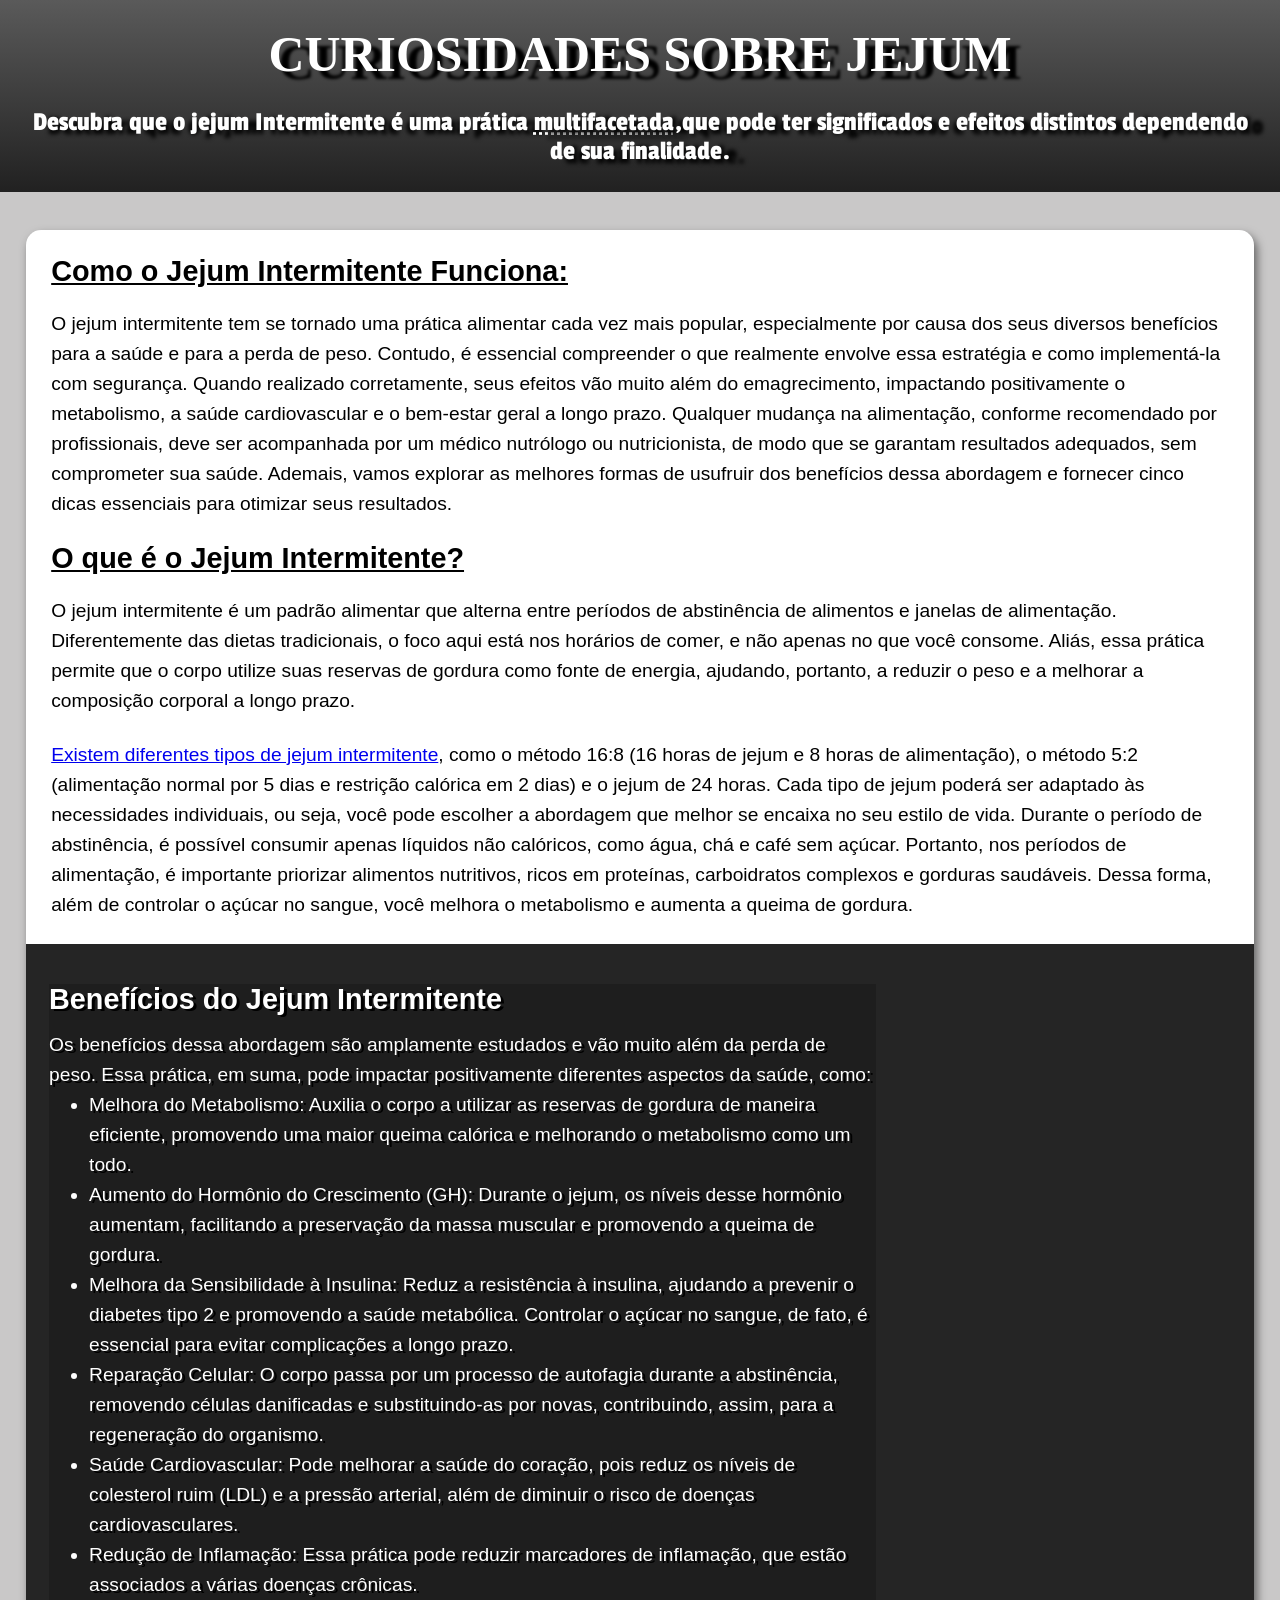
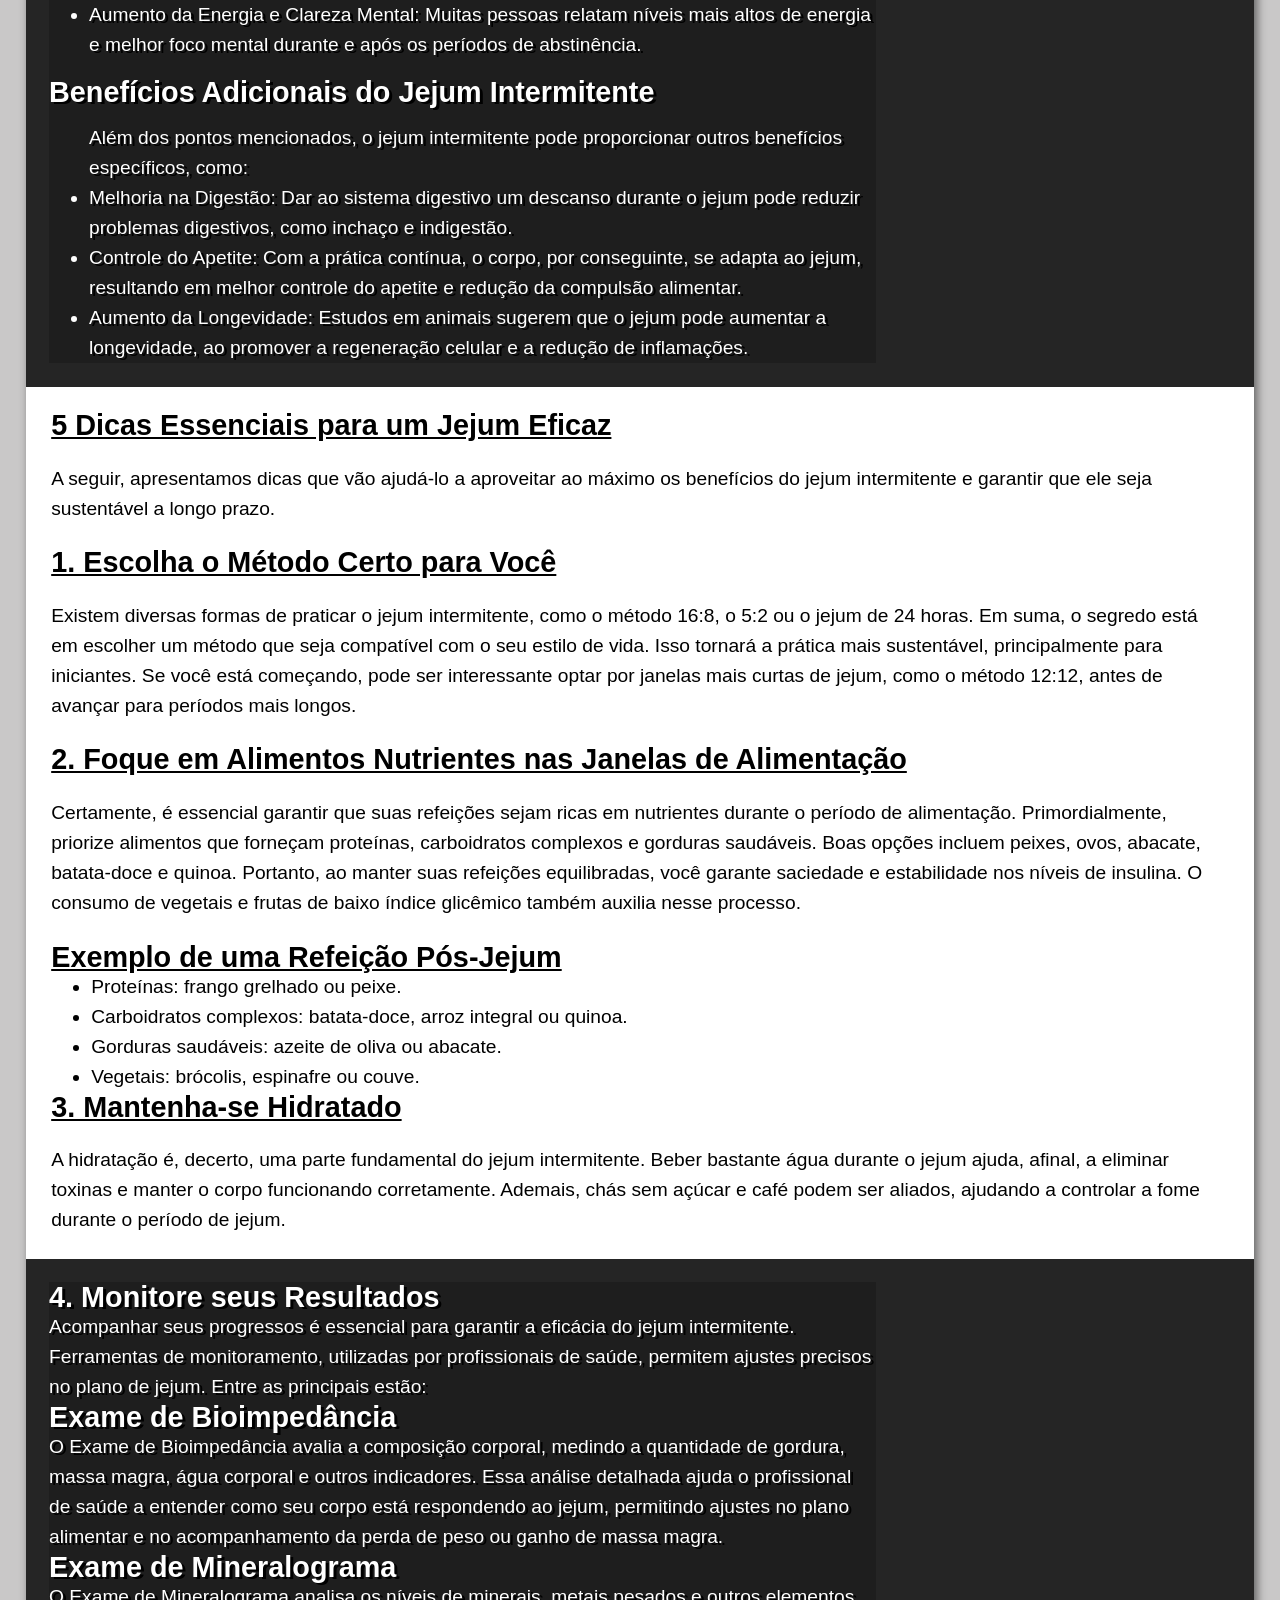
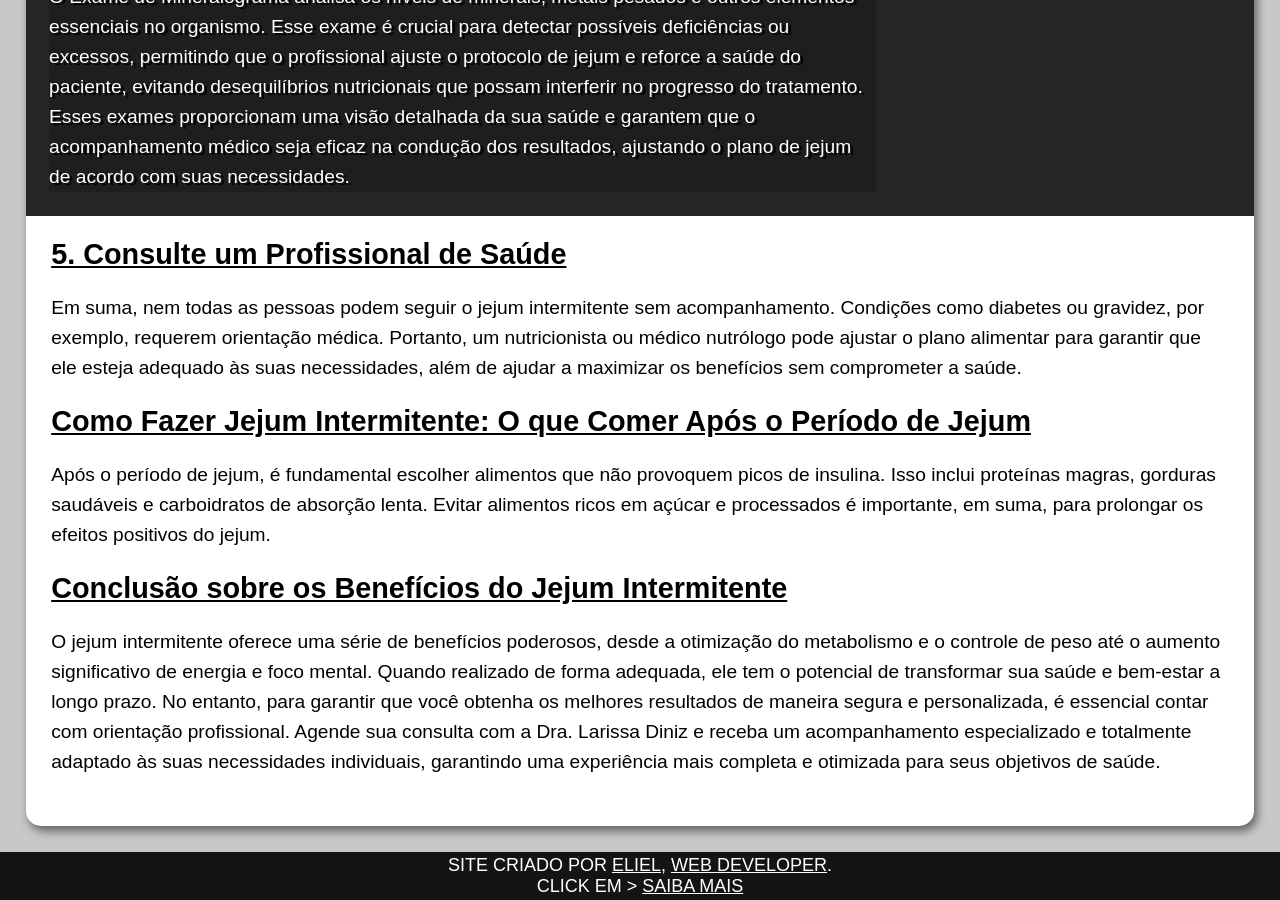
==== index.html @ 22963c3f "commit" ====
<!DOCTYPE html>
<html lang="pt-br">
<head>
    <meta charset="UTF-8">
    <meta name="viewport" content="width=device-width, initial-scale=1.0">
    <link rel="stylesheet" href="style.css">
    <link rel="shortcut icon" href="imagens/jejum.png" type="image/x-icon">
    <title>Jejum</title>
</head>
<body>
    <header>
            <h1>CURIOSIDADES SOBRE JEJUM </h1>
            <p>Descubra que o jejum Intermitente é uma prática <abbr title="relativo á ou que possui características variadas e peculiares.">multifacetada</abbr>,que pode ter significados e efeitos distintos dependendo de sua finalidade. </p>
    </header>
    <main>
        <h2>Como o Jejum Intermitente Funciona:</h2>
        <p>
            O jejum intermitente tem se tornado uma prática alimentar cada vez mais popular, especialmente por causa dos seus diversos benefícios para a saúde e para a perda de peso. Contudo, é essencial compreender o que realmente envolve essa estratégia e como implementá-la com segurança. Quando realizado corretamente, seus efeitos vão muito além do emagrecimento, impactando positivamente o metabolismo, a saúde cardiovascular e o bem-estar geral a longo prazo.
        
            Qualquer mudança na alimentação, conforme recomendado por profissionais, deve ser acompanhada por um médico nutrólogo ou nutricionista, de modo que se garantam resultados adequados, sem comprometer sua saúde. Ademais, vamos explorar as melhores formas de usufruir dos benefícios dessa abordagem e fornecer cinco dicas essenciais para otimizar seus resultados.
        </p>
        
        <h2>O que é o Jejum Intermitente?</h2>
        <p>O jejum intermitente é um padrão alimentar que alterna entre períodos de abstinência de alimentos e janelas de alimentação. Diferentemente das dietas tradicionais, o foco aqui está nos horários de comer, e não apenas no que você consome. Aliás, essa prática permite que o corpo utilize suas reservas de gordura como fonte de energia, ajudando, portanto, a reduzir o peso e a melhorar a composição corporal a longo prazo.</p>
        
        <p><a href="#">Existem diferentes tipos de jejum intermitente</a>, como o método 16:8 (16 horas de jejum e 8 horas de alimentação), o método 5:2 (alimentação normal por 5 dias e restrição calórica em 2 dias) e o jejum de 24 horas. Cada tipo de jejum poderá ser adaptado às necessidades individuais, ou seja, você pode escolher a abordagem que melhor se encaixa no seu estilo de vida.
        Durante o período de abstinência, é possível consumir apenas líquidos não calóricos, como água, chá e café sem açúcar. Portanto, nos períodos de alimentação, é importante priorizar alimentos nutritivos, ricos em proteínas, carboidratos complexos e gorduras saudáveis. Dessa forma, além de controlar o açúcar no sangue, você melhora o metabolismo e aumenta a queima de gordura.
        </p>

        <article class="imagem" id="img01" >
            <aside>
                <h2>Benefícios do Jejum Intermitente</h2>
                <p>Os benefícios dessa abordagem são amplamente estudados e vão muito além da perda de peso. Essa prática, em suma, pode impactar positivamente diferentes aspectos da saúde, como:</p>
                   <ul>
                
                   <li>Melhora do Metabolismo: Auxilia o corpo a utilizar as reservas de gordura de maneira eficiente, promovendo uma maior queima calórica e melhorando o metabolismo como um todo.</li>
                   <li>Aumento do Hormônio do Crescimento (GH): Durante o jejum, os níveis desse hormônio aumentam, facilitando a preservação da massa muscular e promovendo a queima de gordura.</li>
                   <li>Melhora da Sensibilidade à Insulina: Reduz a resistência à insulina, ajudando a prevenir o diabetes tipo 2 e promovendo a saúde metabólica. Controlar o açúcar no sangue, de fato, é essencial para evitar complicações a longo prazo.</li>
                   <li>Reparação Celular: O corpo passa por um processo de autofagia durante a abstinência, removendo células danificadas e substituindo-as por novas, contribuindo, assim, para a regeneração do organismo.</li>
                   <li>Saúde Cardiovascular: Pode melhorar a saúde do coração, pois reduz os níveis de colesterol ruim (LDL) e a pressão arterial, além de diminuir o risco de doenças cardiovasculares.</li>
                   <li>Redução de Inflamação: Essa prática pode reduzir marcadores de inflamação, que estão associados a várias doenças crônicas.</li>
                   <li>Aumento da Energia e Clareza Mental: Muitas pessoas relatam níveis mais altos de energia e melhor foco mental durante e após os períodos de abstinência.</li>
                   </ul>
                <h2>Benefícios Adicionais do Jejum Intermitente</h2>
                <ul>
                    Além dos pontos mencionados, o jejum intermitente pode proporcionar outros benefícios específicos, como:
                
                    <li>Melhoria na Digestão: Dar ao sistema digestivo um descanso durante o jejum pode reduzir problemas digestivos, como inchaço e indigestão.</li>
                    <li>Controle do Apetite: Com a prática contínua, o corpo, por conseguinte, se adapta ao jejum, resultando em melhor controle do apetite e redução da compulsão alimentar.</li>
                    <li>Aumento da Longevidade: Estudos em animais sugerem que o jejum pode aumentar a longevidade, ao promover a regeneração celular e a redução de inflamações.</li>
                </ul>
            </aside>
        </article>
    
        <h2>5 Dicas Essenciais para um Jejum Eficaz</h2>
        <p>A seguir, apresentamos dicas que vão ajudá-lo a aproveitar ao máximo os benefícios do jejum intermitente e garantir que ele seja sustentável a longo prazo.</p>
        
        <h2>1. Escolha o Método Certo para Você</h2>
        <p>
            Existem diversas formas de praticar o jejum intermitente, como o método 16:8, o 5:2 ou o jejum de 24 horas. Em suma, o segredo está em escolher um método que seja compatível com o seu estilo de vida. Isso tornará a prática mais sustentável, principalmente para iniciantes. Se você está começando, pode ser interessante optar por janelas mais curtas de jejum, como o método 12:12, antes de avançar para períodos mais longos.
        </p>
        <h2>2. Foque em Alimentos Nutrientes nas Janelas de Alimentação</h2>
        <p>
            Certamente, é essencial garantir que suas refeições sejam ricas em nutrientes durante o período de alimentação. Primordialmente, priorize alimentos que forneçam proteínas, carboidratos complexos e gorduras saudáveis. Boas opções incluem peixes, ovos, abacate, batata-doce e quinoa. Portanto, ao manter suas refeições equilibradas, você garante saciedade e estabilidade nos níveis de insulina. O consumo de vegetais e frutas de baixo índice glicêmico também auxilia nesse processo.
        </p>
        <h2>Exemplo de uma Refeição Pós-Jejum</h2>
        <ul>
            <li>Proteínas: frango grelhado ou peixe.</li>
            <li>Carboidratos complexos: batata-doce, arroz integral ou quinoa.</li>
            <li>Gorduras saudáveis: azeite de oliva ou abacate.</li>
            <li>Vegetais: brócolis, espinafre ou couve.</li>
        </ul>
        <h2>3. Mantenha-se Hidratado</h2>
        <p>A hidratação é, decerto, uma parte fundamental do jejum intermitente. Beber bastante água durante o jejum ajuda, afinal, a eliminar toxinas e manter o corpo funcionando corretamente. Ademais, chás sem açúcar e café podem ser aliados, ajudando a controlar a fome durante o período de jejum.</p>
        
        <div class="imagem" id="img02">
            <aside>
                <h2>4. Monitore seus Resultados</h2>
                <p>Acompanhar seus progressos é essencial para garantir a eficácia do jejum intermitente. Ferramentas de monitoramento, utilizadas por profissionais de saúde, permitem ajustes precisos no plano de jejum. Entre as principais estão:</p>
                
                <h2>Exame de Bioimpedância</h2>
                <p>
                    O Exame de Bioimpedância avalia a composição corporal, medindo a quantidade de gordura, massa magra, água corporal e outros indicadores. Essa análise detalhada ajuda o profissional de saúde a entender como seu corpo está respondendo ao jejum, permitindo ajustes no plano alimentar e no acompanhamento da perda de peso ou ganho de massa magra.
                </p>
                <h2>Exame de Mineralograma</h2>
                <p>O Exame de Mineralograma analisa os níveis de minerais, metais pesados e outros elementos essenciais no organismo. Esse exame é crucial para detectar possíveis deficiências ou excessos, permitindo que o profissional ajuste o protocolo de jejum e reforce a saúde do paciente, evitando desequilíbrios nutricionais que possam interferir no progresso do tratamento.
                
                Esses exames proporcionam uma visão detalhada da sua saúde e garantem que o acompanhamento médico seja eficaz na condução dos resultados, ajustando o plano de jejum de acordo com suas necessidades.</p>
            </aside>
        </div>
        
        <h2>5. Consulte um Profissional de Saúde</h2>
        <p>Em suma, nem todas as pessoas podem seguir o jejum intermitente sem acompanhamento. Condições como diabetes ou gravidez, por exemplo, requerem orientação médica. Portanto, um nutricionista ou médico nutrólogo pode ajustar o plano alimentar para garantir que ele esteja adequado às suas necessidades, além de ajudar a maximizar os benefícios sem comprometer a saúde.</p>
        
        <h2>Como Fazer Jejum Intermitente: O que Comer Após o Período de Jejum</h2>
        <p>
            Após o período de jejum, é fundamental escolher alimentos que não provoquem picos de insulina. Isso inclui proteínas magras, gorduras saudáveis e carboidratos de absorção lenta. Evitar alimentos ricos em açúcar e processados é importante, em suma, para prolongar os efeitos positivos do jejum.
        
        </p>
        <h2>Conclusão sobre os Benefícios do Jejum Intermitente</h2>
        <p>
            O jejum intermitente oferece uma série de benefícios poderosos, desde a otimização do metabolismo e o controle de peso até o aumento significativo de energia e foco mental. Quando realizado de forma adequada, ele tem o potencial de transformar sua saúde e bem-estar a longo prazo.
        
            No entanto, para garantir que você obtenha os melhores resultados de maneira segura e personalizada, é essencial contar com orientação profissional. Agende sua consulta com a Dra. Larissa Diniz e receba um acompanhamento especializado e totalmente adaptado às suas necessidades individuais, garantindo uma experiência mais completa e otimizada para seus objetivos de saúde.
        </p>
    </main>
    
    <footer>
        <p> SITE CRIADO POR <a href="">ELIEL</a>, <a href="">WEB DEVELOPER</a>.</p>
        <p>CLICK EM > <a href="https://pt.wikipedia.org/wiki/Jejum" target="_blank">SAIBA MAIS</a> </p>
    </footer>
</body>
</html>
---- style.css ----
@charset "UTF-8";

    *{
        margin: auto;
        
    }

    @import url('https://fonts.googleapis.com/css2?family=Domine:wght@400..700&family=Merriweather:ital,wght@0,300;0,400;0,700;0,900;1,300;1,400;1,700;1,900&family=Noto+Serif:ital,wght@0,100..900;1,100..900&family=Passion+One:wght@400;700;900&display=swap');

@font-face{
    font-family:'PassionOne-Regular' ;
    src: url(./Fonts/PassionOne-Regular.ttf) 
    format(truetype);

    @import url('https://fonts.googleapis.com/css2?family=Bungee&display=swap');


}
:root{
    --font-destaque:'Bungee-Regular';
    --font-padrao:'PassionOne-Regular';

}
    body{
        font-family: Arial, Helvetica, sans-serif;
        background-color: #c9c8c8;
    }

    header{
        background-image: linear-gradient(to bottom, rgb(90, 90, 90),rgba(0, 0, 0, 0.836));
        color: rgb(255, 255, 255);
        font-size:1.2em;
        text-align: center;
        padding-top:2%;
        margin-bottom: 3%;
    }

    header > h1{
        font-family:var(--font-destaque);
        font-size:2.6em;
        text-shadow: 10px 8px 3px rgb(0, 0, 0);
    }

    header > p{
            padding: 2%;
            padding-bottom:2%;
            font-size: 1.4em;
            font-family:'PassionOne-Regular';
        font-weight: lighter;
            text-shadow: 15px 4px 4px black;
        }



    main{
    background-color: white;
    padding: 2%;
    margin-left: 9%;
    margin-right: 9%;
    line-height: 30px;
    margin: 2%;
    border-radius: 15px ;
    box-shadow: 3px 5px 10px rgba(0, 0, 0, 0.521);

    }

    main > h2{
            font-size:1.8em;
            text-decoration: underline;
        }

    main > p{
        font-size: 1.2em;
        margin-top: 2%;
        margin-bottom:2% ;
    }

    article{
        margin-top: 2%;
        margin-bottom:2% ;
        font-size: 1.2em;
        background-color:rgb(37, 37, 37) ;
        margin-left:-2.18% ;
        margin-right: -2.18%;
        padding: 2%;
        color: #ffffff;
    }

    article#img01{
    background-image: url(imagens/agua-morna-em-jejum-1.jpg);
    background-size: 100% 100%;
    background-attachment: fixed;
    background-repeat: no-repeat;
    background-position: center center;
    position: relative;
    background-size: cover;
    }

    div#img02{
    background-image: url(imagens/bioimpedancia.jpg);
    background-size: 100% 100%;
    background-attachment: fixed;
    background-repeat: no-repeat;
    background-position: center center;
    position: relative;
    background-size: cover;
    }

    div{
        margin-top: 2%;
        margin-bottom:2% ;
        font-size: 1.2em;
        background-color:rgb(37, 37, 37) ;
        margin-left:-2.18% ;
        margin-right: -2.18%;
        padding: 2%;
        color: #ffffff;
    }

    aside{
        background-color: rgba(19, 19, 19, 0.37);
        margin-right: 30%;
        text-shadow: 3px 2px black;
    }

    article h2{
        margin-top: 2%;
        margin-bottom:2% ;
    }

    main > ul{
        font-size: 1.2em;
        font-weight: lighter;
    }

    footer{
        
        background-color: rgba(0, 0, 0, 0.897);
        color: rgb(255, 255, 255);
        font-weight: lighter;
        text-align: center;
        font-size: large;
        padding: 3px;
        
        
    }

    footer a {
        color: rgb(255, 255, 255);
    }

    footer a:hover{
        color: rgb(0, 217, 255);
    }
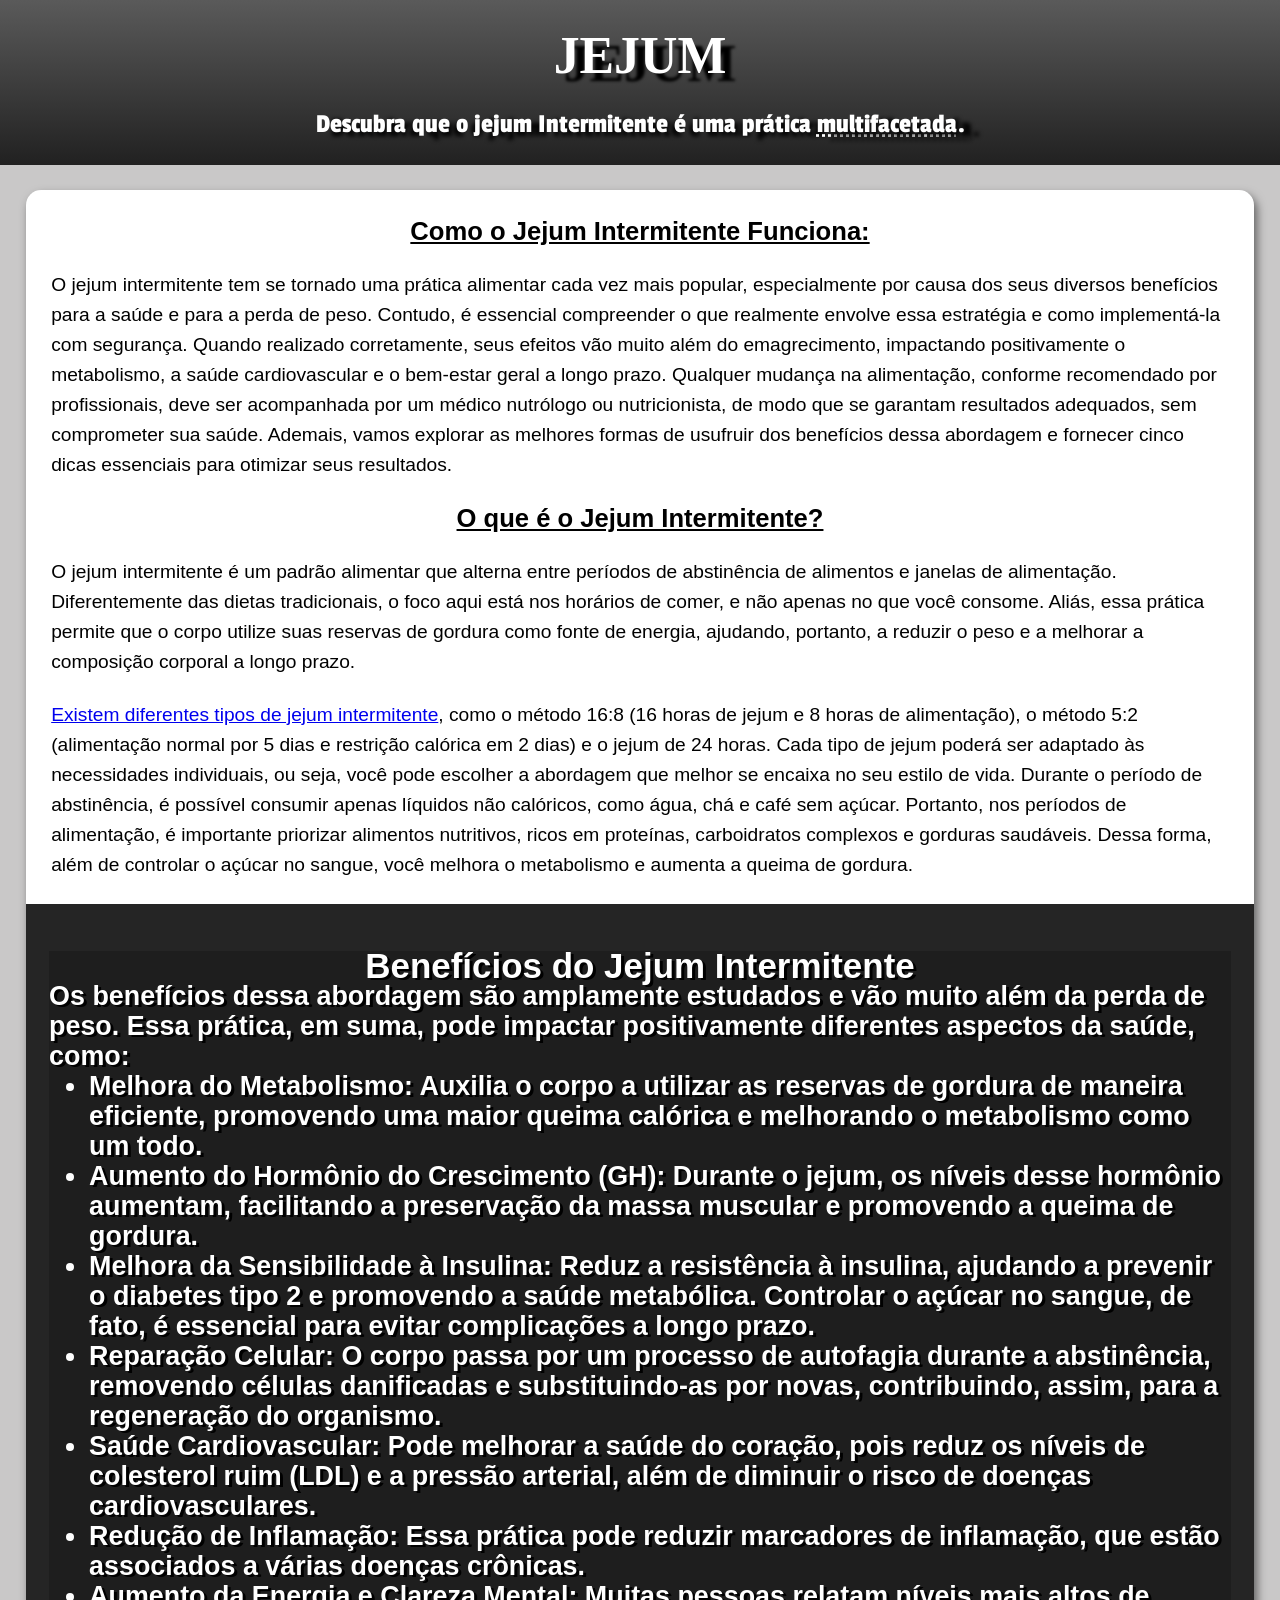
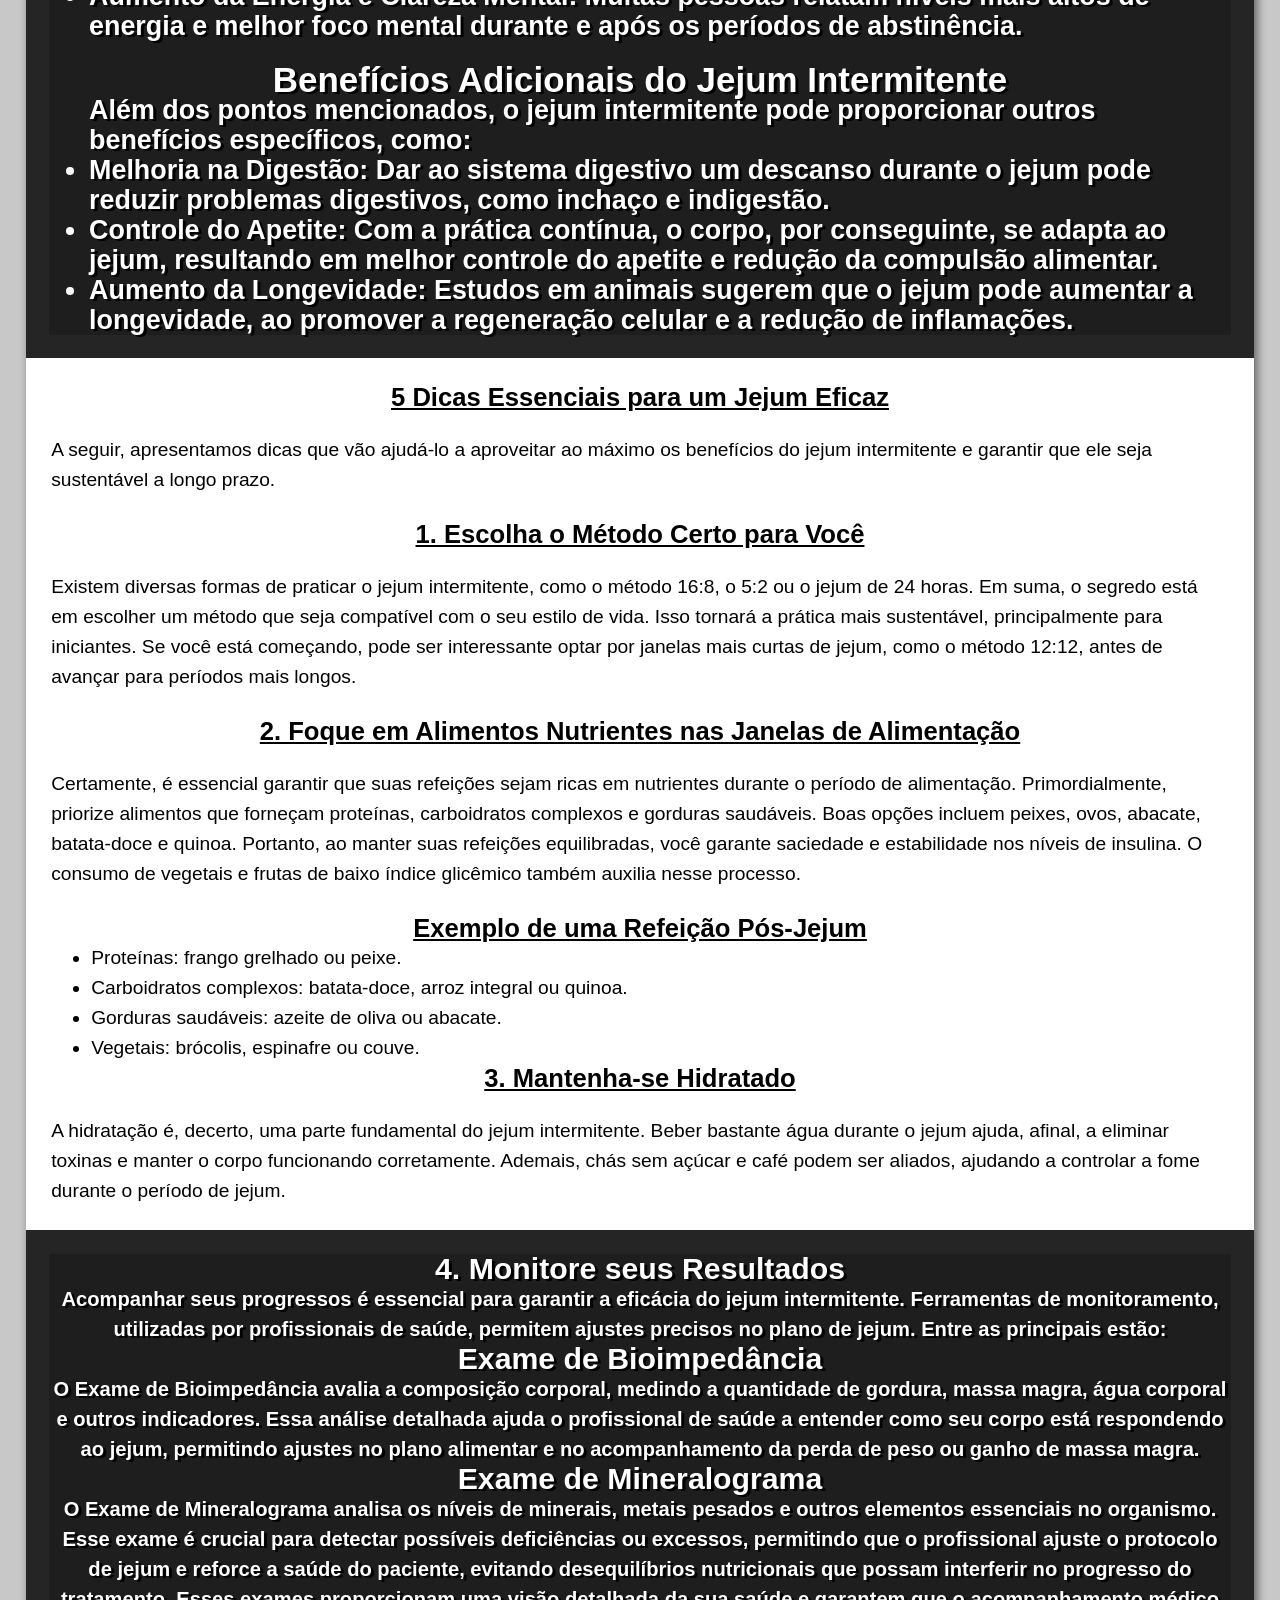
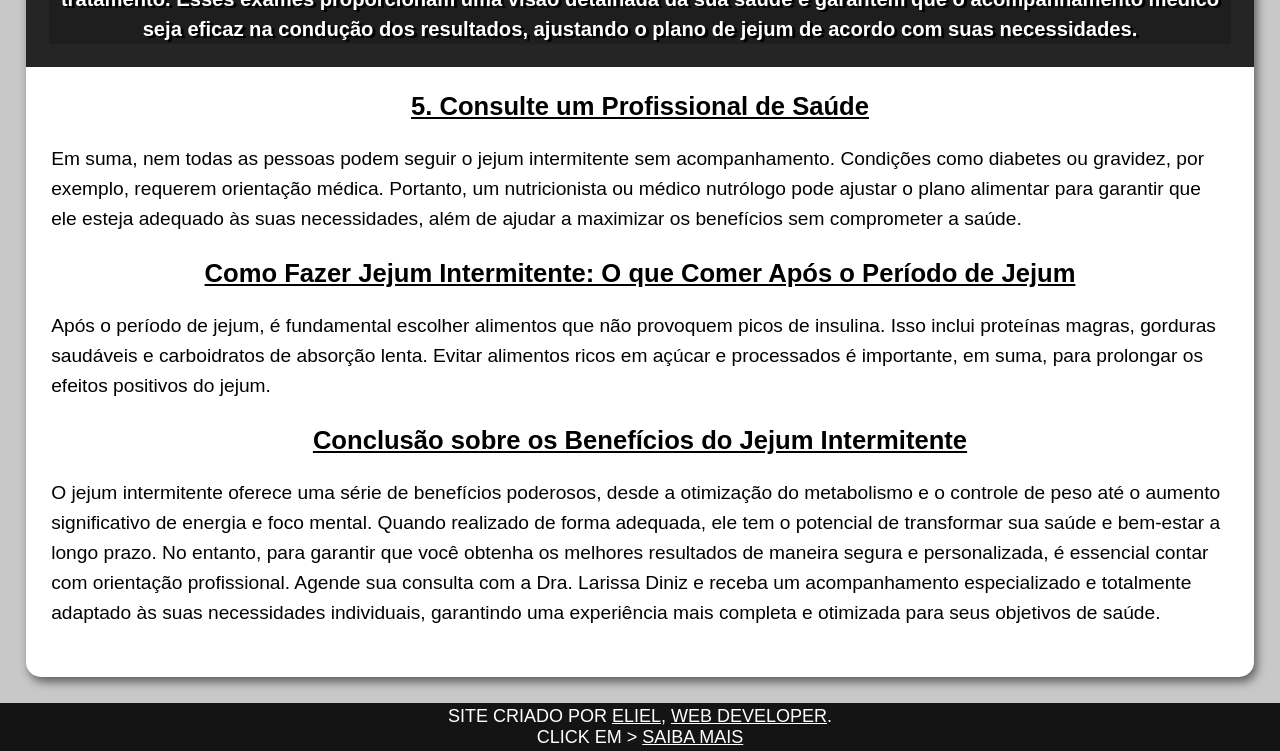
==== commit e0eb602d: "Update index.html" ====
--- a/index.html
+++ b/index.html
@@ -9,8 +9,8 @@
 </head>
 <body>
     <header>
-            <h1>CURIOSIDADES SOBRE JEJUM </h1>
-            <p>Descubra que o jejum Intermitente é uma prática <abbr title="relativo á ou que possui características variadas e peculiares.">multifacetada</abbr>,que pode ter significados e efeitos distintos dependendo de sua finalidade. </p>
+            <h1>JEJUM </h1>
+            <p>Descubra que o jejum Intermitente é uma prática <abbr title="relativo á ou que possui características variadas e peculiares.">multifacetada</abbr>. </p>
     </header>
     <main>
         <h2>Como o Jejum Intermitente Funciona:</h2>
--- a/style.css
+++ b/style.css
@@ -32,12 +32,12 @@
         font-size:1.2em;
         text-align: center;
         padding-top:2%;
-        margin-bottom: 3%;
+        margin-bottom: 2%;
     }
 
     header > h1{
         font-family:var(--font-destaque);
-        font-size:2.6em;
+        font-size:2.7em;
         text-shadow: 10px 8px 3px rgb(0, 0, 0);
     }
 
@@ -55,8 +55,8 @@
     main{
     background-color: white;
     padding: 2%;
-    margin-left: 9%;
-    margin-right: 9%;
+    margin-left: 10%;
+    margin-right: 10%;
     line-height: 30px;
     margin: 2%;
     border-radius: 15px ;
@@ -65,8 +65,9 @@
     }
 
     main > h2{
-            font-size:1.8em;
+            font-size:1.6em;
             text-decoration: underline;
+            text-align: center;
         }
 
     main > p{
@@ -104,6 +105,8 @@
     background-position: center center;
     position: relative;
     background-size: cover;
+    font-size: 0.9em;
+    text-align: center;
     }
 
     div{
@@ -119,13 +122,16 @@
 
     aside{
         background-color: rgba(19, 19, 19, 0.37);
-        margin-right: 30%;
+        font-weight: bolder;
         text-shadow: 3px 2px black;
+        font-size: 1.4em;
     }
 
     article h2{
         margin-top: 2%;
-        margin-bottom:2% ;
+        text-align: center;
+        font-size: 1.3em;
+
     }
 
     main > ul{
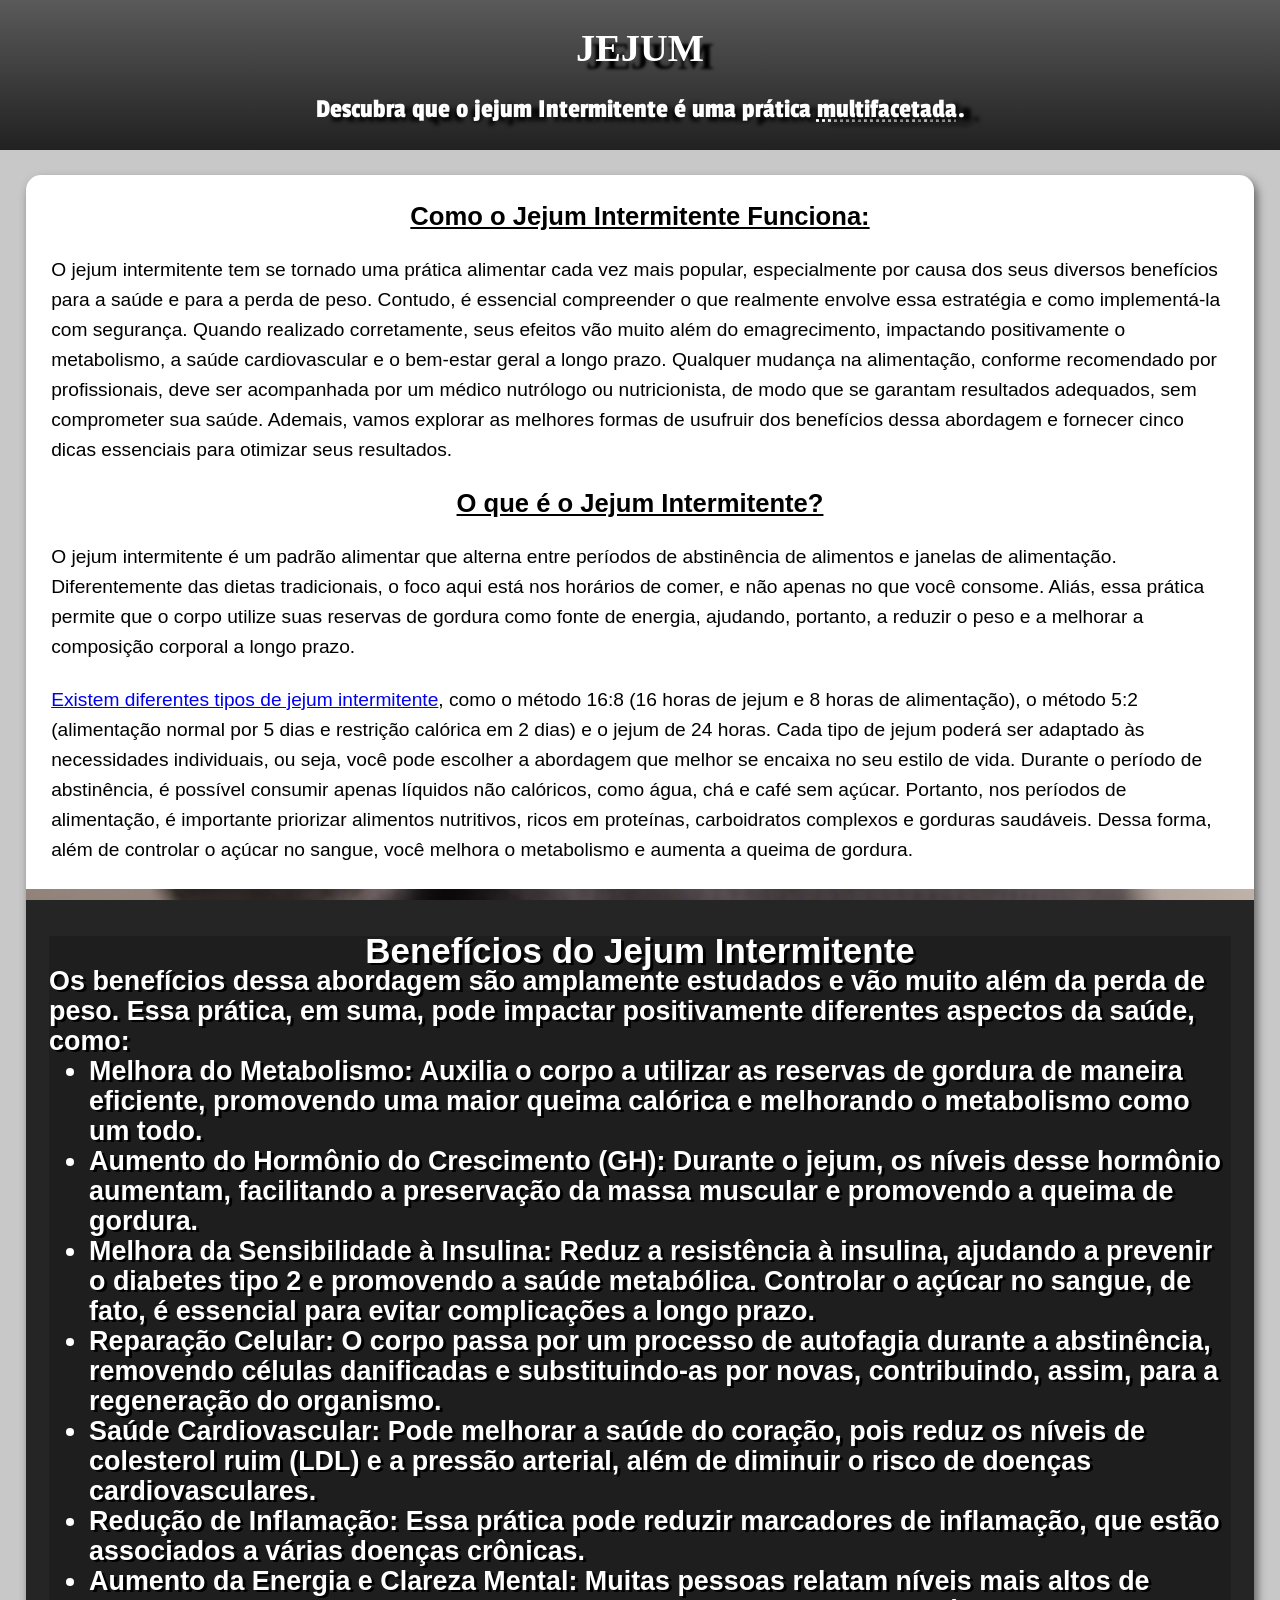
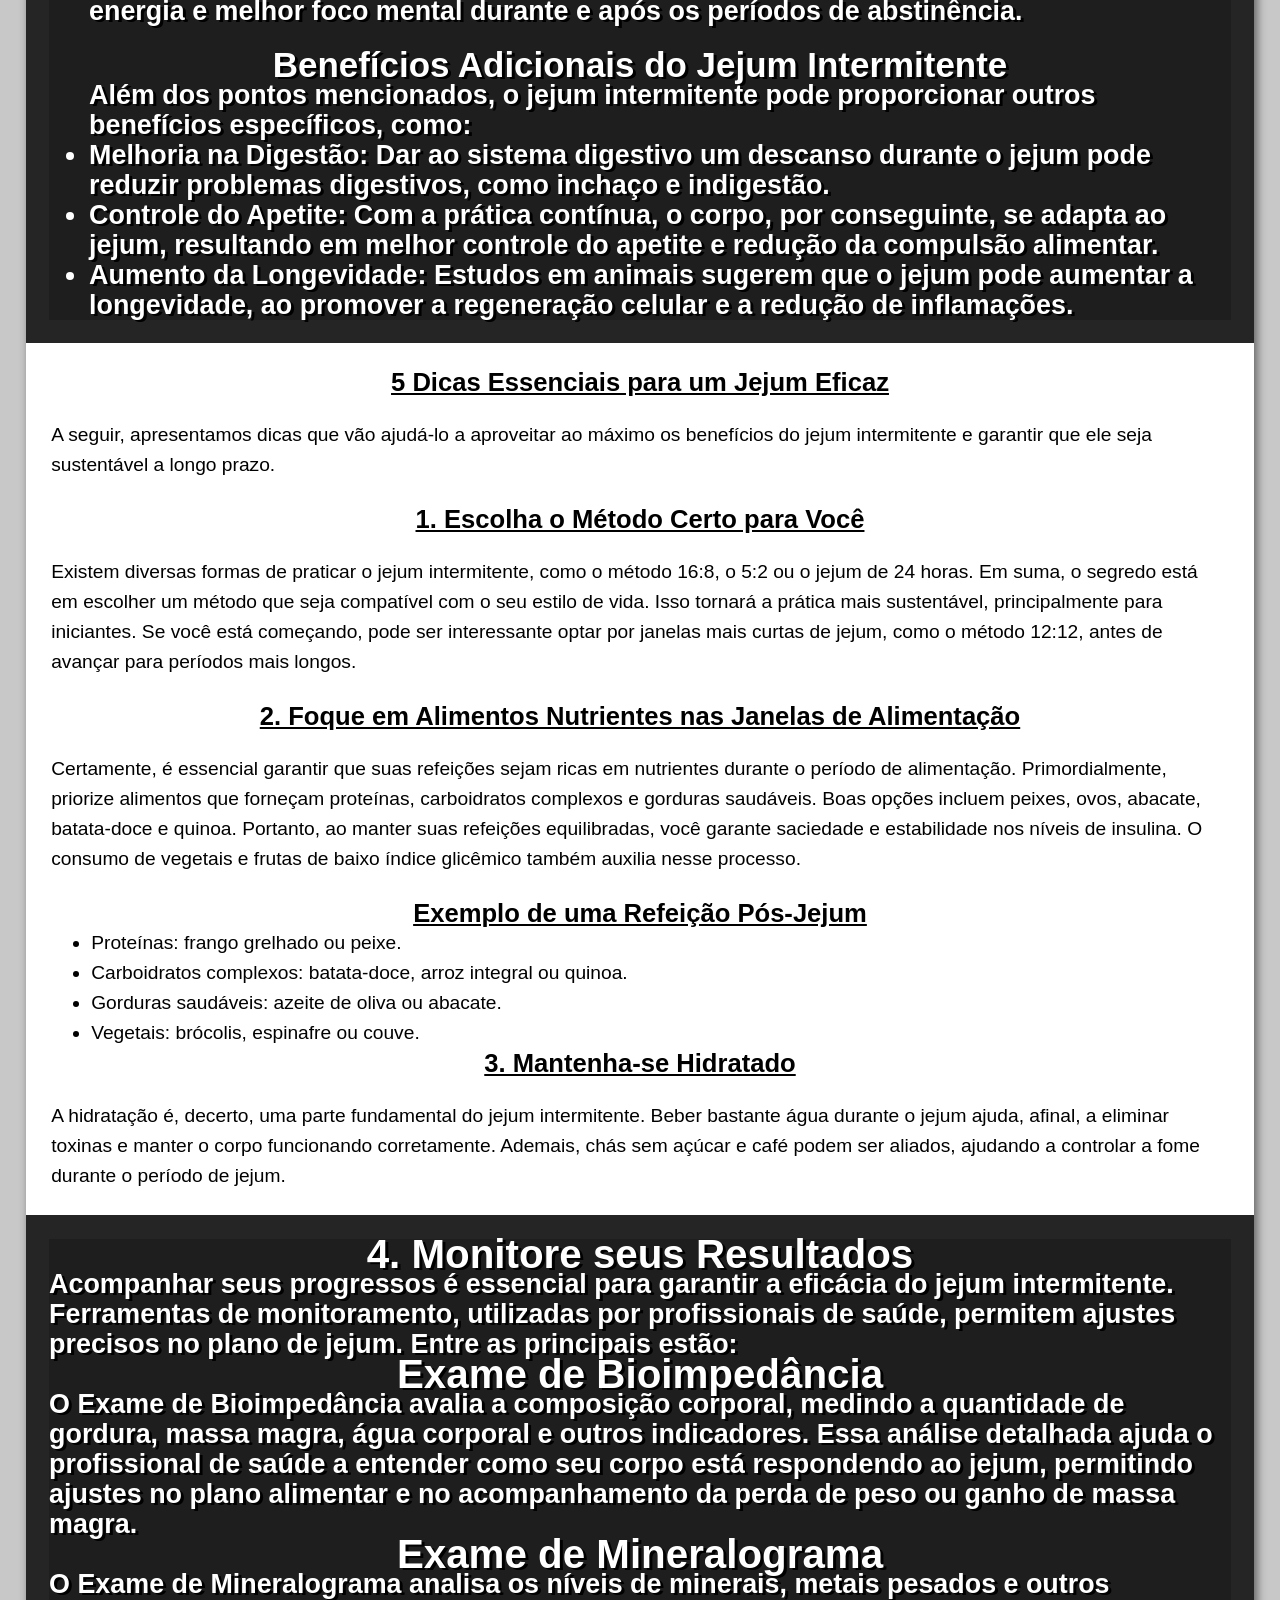
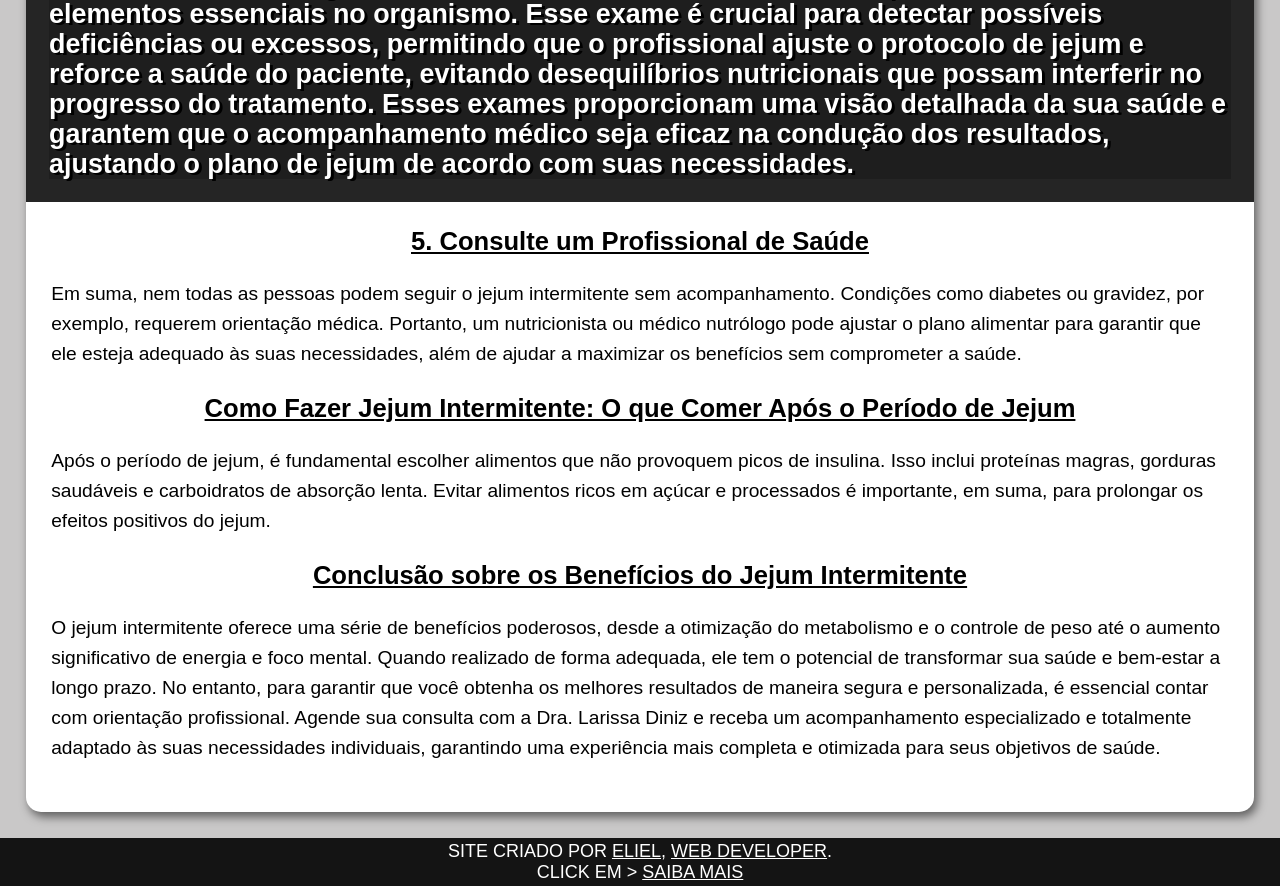
==== commit 6093f083: "commit" ====
--- a/index.html
+++ b/index.html
@@ -9,7 +9,7 @@
 </head>
 <body>
     <header>
-            <h1>JEJUM </h1>
+            <h1>JEJUM</h1>
             <p>Descubra que o jejum Intermitente é uma prática <abbr title="relativo á ou que possui características variadas e peculiares.">multifacetada</abbr>. </p>
     </header>
     <main>
--- a/style.css
+++ b/style.css
@@ -37,7 +37,7 @@
 
     header > h1{
         font-family:var(--font-destaque);
-        font-size:2.7em;
+        font: size 2.5em;
         text-shadow: 10px 8px 3px rgb(0, 0, 0);
     }
 
@@ -105,8 +105,6 @@
     background-position: center center;
     position: relative;
     background-size: cover;
-    font-size: 0.9em;
-    text-align: center;
     }
 
     div{
@@ -125,6 +123,10 @@
         font-weight: bolder;
         text-shadow: 3px 2px black;
         font-size: 1.4em;
+    }
+
+    aside h2{
+        text-align: center;
     }
 
     article h2{
